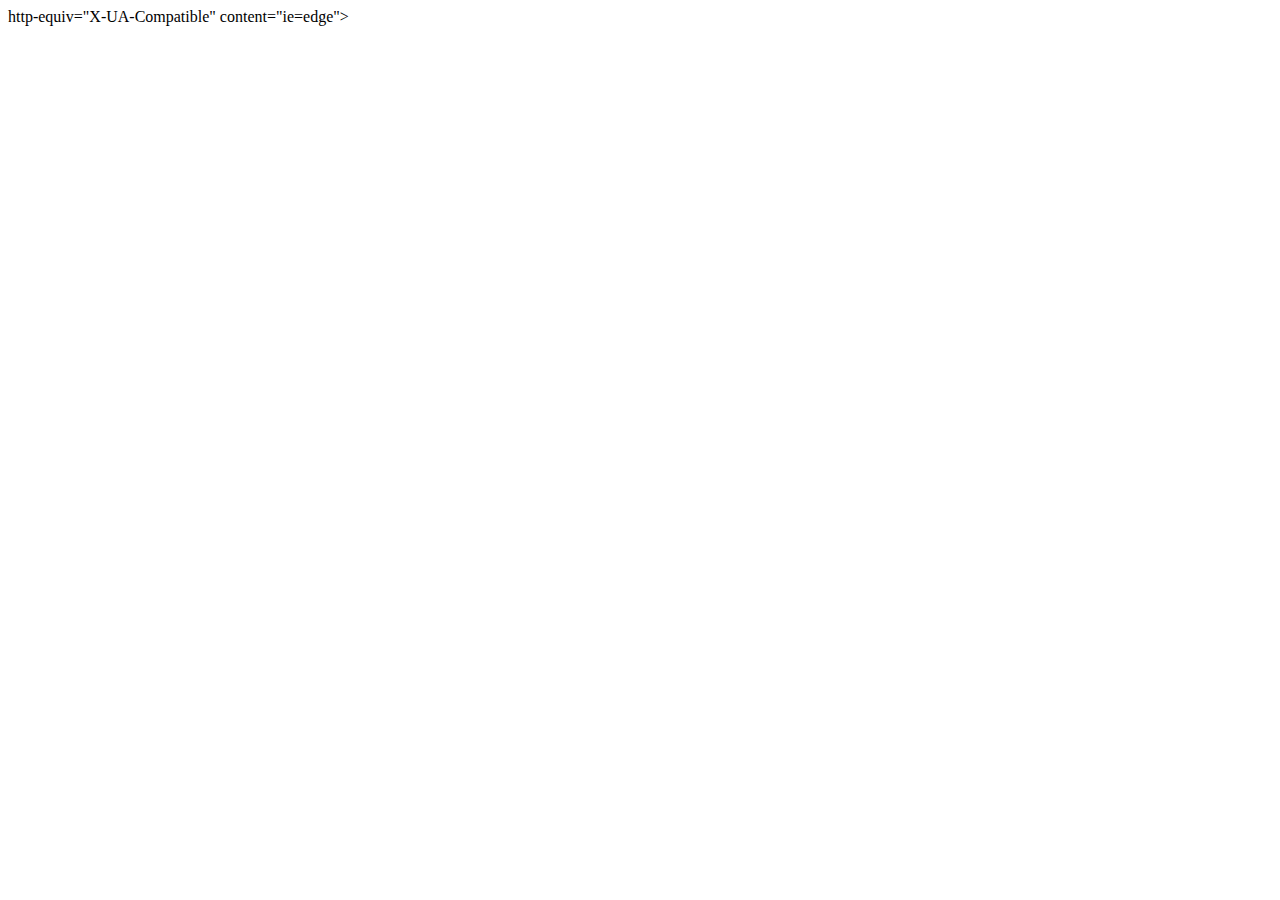
==== SRC/index.html @ b32eca87 "website test" ====
<!DOCTYPE html>
<html lang="en">

<head>
    <meta charset="UTF-8">
    <meta name="viewport" content="width=device-width, initial-scale=1.0">
    <meta> http-equiv="X-UA-Compatible" content="ie=edge">
    <title>Document</title>
</head>

<body>

</body>

</html>
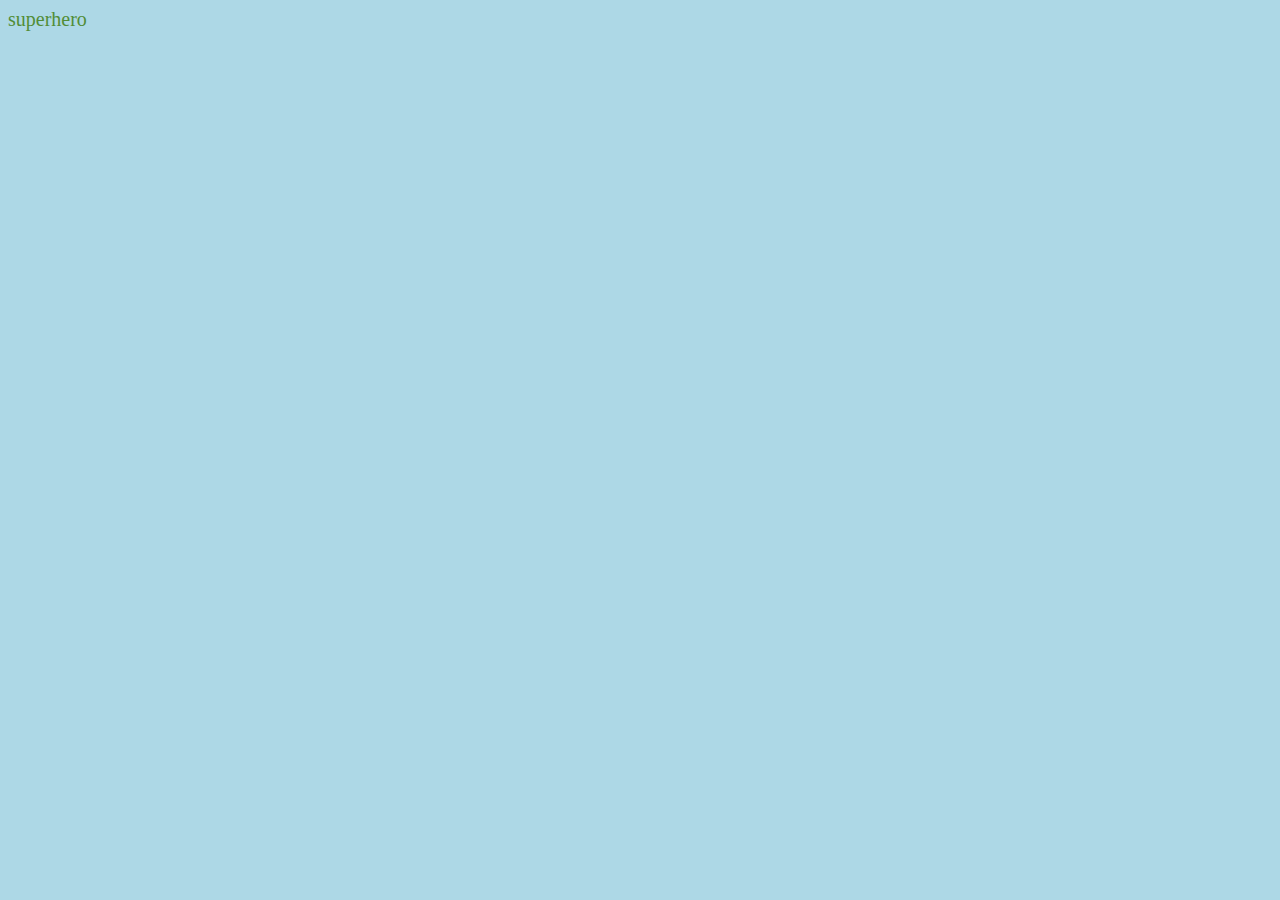
==== commit fafda83d: "my website 2" ====
--- a/SRC/index.html
+++ b/SRC/index.html
@@ -2,14 +2,19 @@
 <html lang="en">
 
 <head>
+
     <meta charset="UTF-8">
     <meta name="viewport" content="width=device-width, initial-scale=1.0">
-    <meta> http-equiv="X-UA-Compatible" content="ie=edge">
+    <meta http-equiv="X-UA-Compatible" content="ie=edge">
     <title>Document</title>
+    <!-- add css in style tag -->
+    
+    <link rel="stylesheet" type="text/css" href="styles.css">
 </head>
 
 <body>
-
+    superhero
 </body>
 
-</html>+
+</html>
--- a/SRC/styles.css
+++ b/SRC/styles.css
@@ -0,0 +1,19 @@
+body {
+            background-color: lightblue;
+            color: #528D37;
+            font-size: 20px;
+}
+
+p {
+  background-color: red;
+}
+
+.special {
+  background-color: lightgray;
+}
+
+#tag-0 {
+  background-color: orange;
+}
+
+        }